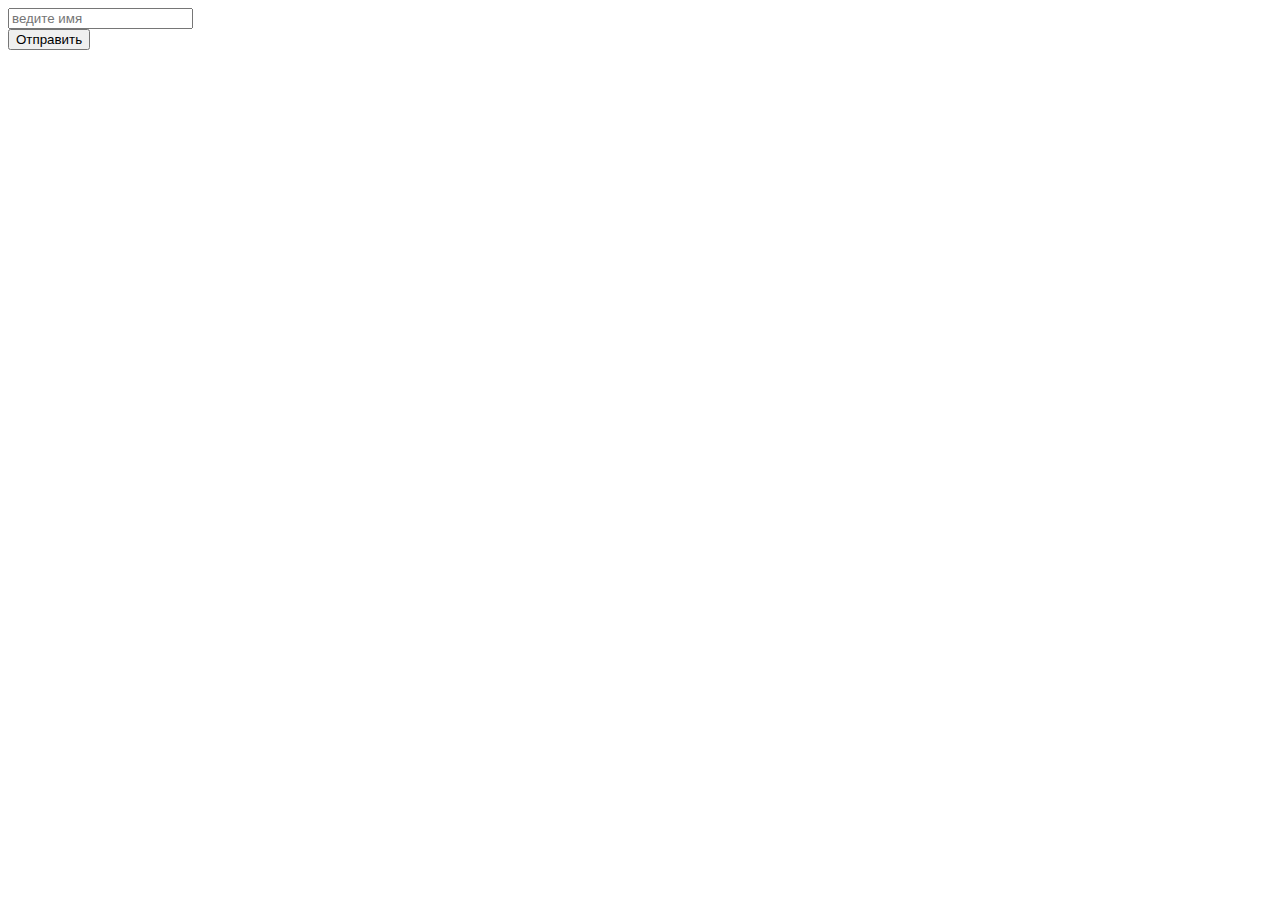
==== index.html @ 895d45d8 "initial" ====
<!DOCTYPE html>
<html lang="en">
<head>
<!--    <link rel="stylesheet" href="assets/css/style.css">-->
    <meta charset="UTF-8">
    <script src="https://ajax.googleapis.com/ajax/libs/jquery/3.5.1/jquery.min.js"></script>
    <title>Title</title>
</head>
<body>
<form class="form" method="post">
    <input type="text" id="name" name="name" placeholder="ведите имя" required> <br />
    <input id="submit" type="submit" value="Отправить">
<!--    <input id="submit" type="button" value="Отправить">-->
</form>

<script>
$(document).ready(function () {
    $('form').submit(function (e) {
        e.preventDefault()
        console.log('gg')
        $.ajax({
            url: 'send.php',
            method: 'post',
            dataType: 'html',
            data: $(this).serialize()
        })
    })
})
</script>


<!--<script src="1.js"> </script>-->
<!--<script>-->
<!--    document.querySelector('#submit').addEventListener('click', request)-->
<!--</script>-->
</body>
</html>
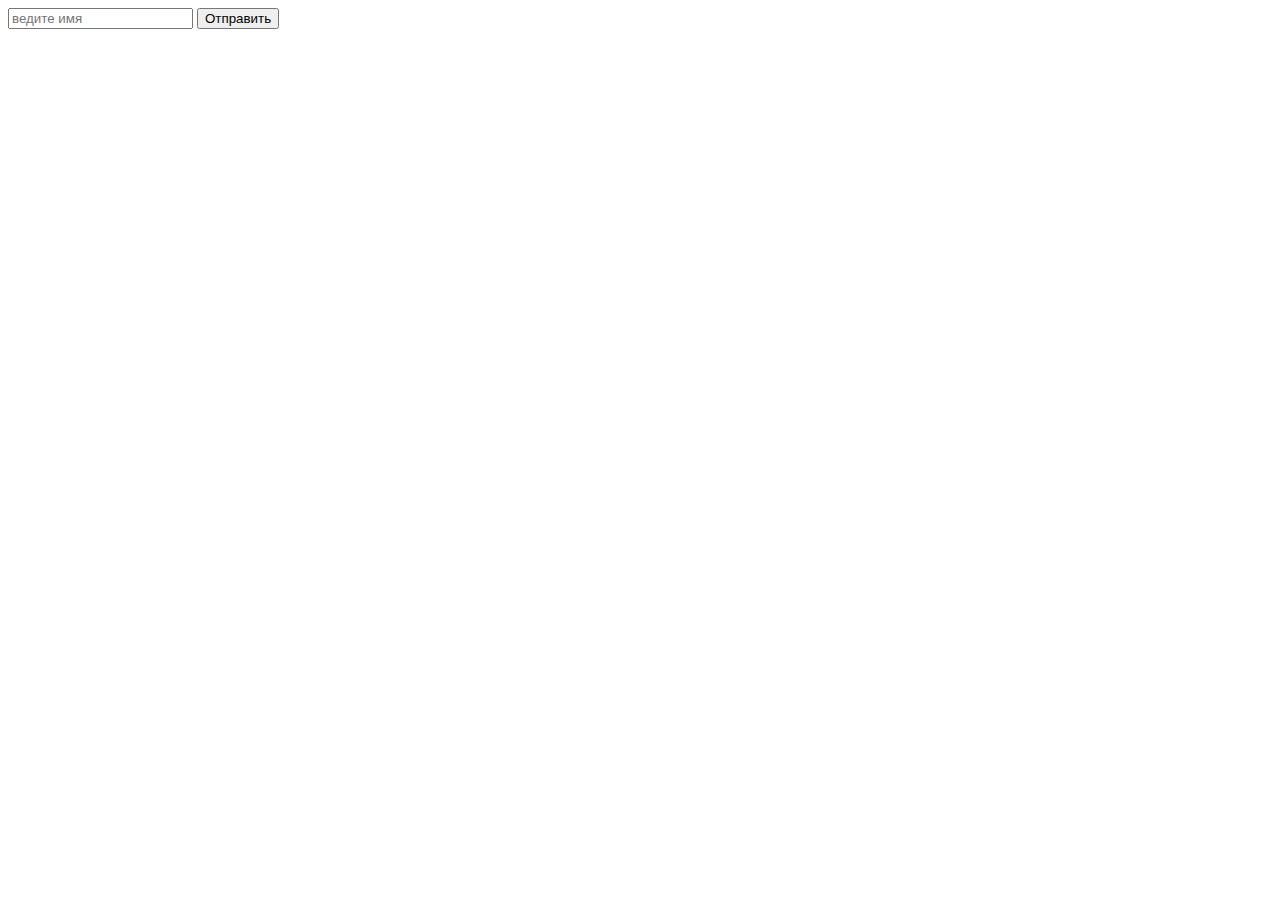
==== commit cf3cc6be: "async requset ready" ====
--- a/index.html
+++ b/index.html
@@ -1,37 +1,84 @@
 <!DOCTYPE html>
 <html lang="en">
 <head>
-<!--    <link rel="stylesheet" href="assets/css/style.css">-->
+    <!--    <link rel="stylesheet" href="assets/css/style.css">-->
     <meta charset="UTF-8">
     <script src="https://ajax.googleapis.com/ajax/libs/jquery/3.5.1/jquery.min.js"></script>
     <title>Title</title>
 </head>
 <body>
 <form class="form" method="post">
-    <input type="text" id="name" name="name" placeholder="ведите имя" required> <br />
+    <input type="text" id="name" name="name" placeholder="ведите имя" required>
     <input id="submit" type="submit" value="Отправить">
-<!--    <input id="submit" type="button" value="Отправить">-->
 </form>
+<div class="info"></div>
+<div class="service"></div>
 
 <script>
-$(document).ready(function () {
-    $('form').submit(function (e) {
-        e.preventDefault()
-        console.log('gg')
-        $.ajax({
-            url: 'send.php',
-            method: 'post',
-            dataType: 'html',
-            data: $(this).serialize()
+    function getCookie(name) {
+        let matches = document.cookie.match(new RegExp(
+            "(?:^|; )" + name.replace(/([\.$?*|{}\(\)\[\]\\\/\+^])/g, '\\$1') + "=([^;]*)"
+        ));
+        return matches ? decodeURIComponent(matches[1]) : undefined;
+    }
+
+    $(document).ready(function () {
+        $("form").submit(function f(e) {
+            e.preventDefault()
+            $.ajax({
+                url: 'send.php',
+                method: 'post',
+                dataType: 'html',
+                data: $(this).serialize(),
+                error: function (xhr, status, error) {
+                    $('.info').text($('#name').val() + ", " + "произошел сбой. Попробуйте позже.")
+                },
+                complete: function (xhr, status) {
+                    switch (xhr.responseText) {
+                        case "DB_Exception":
+                            $('.info').text($('#name').val() + ", " + "произошел сбой. Отправка будет проходить в фоновом режиме, не закрывайте страницу.")
+                            console.log(getCookie('name'))
+                            break
+                        case "order exist":
+                            $('.info').text($('#name').val() + ", " + "заявка уже есть в БД. Специалист свяжеться Вами в ближайшее время.")
+                            break
+                        case "":
+                            $('.info').text($('#name').val() + ", " + "заявка отправлена.")
+                            break
+                        default:
+                            $('.info').text($('#name').val() + ", " + "Что-то пошло не так. Мы работаем над этим.")
+                            console.log(xhr.responseText)
+                            //$('.service').html("<div> <?php //mail('jrrtolkin@mail.ru', 'DB "test" problem',
+                        //    "Неизвестная ошибка с отправкой данных"); ?>// </div>")
+                            break
+                    }
+                }
+            })
         })
     })
-})
 </script>
 
-
-<!--<script src="1.js"> </script>-->
-<!--<script>-->
-<!--    document.querySelector('#submit').addEventListener('click', request)-->
-<!--</script>-->
+<!--
+     1. Создать отдельный js файл c jq ajax функцией
+     в index.html ызывать ф-ию в setTimeout
+     2. Проверка дублирующих записей в БД на backend
+        через exit()
+        сделать timestamp и проверять в текущие сутки - вставка текущего момента с помощью встроенных php функций
+     3. Как связывать события на бэкенде с информированием пользователя
+          Проверка дублей в случае успеха, генерирует исключение и возвращает  echo $e->getMessage();
+     4. Делать элемент id="submit" неактивным на время выполнения запроса
+     5. Выполнять подготовленные (для без-ти) PDO запросы
+     6. Если нет соединения с БД устанавливаем куки
+        Вызываем setTimeout с jq.ajax в качестве data используем куки
+     7. верстка писем
+     8. попробовать serializeArray вместо serialize
+     9. Запись в лог файл в каталоге на сервере.
+          запись №, время, попытка записи данных (данные) в БД
+          запись №, время, результат попытки записи данных (данные) в БД
+     10. Информирование в .info
+           В данный момент сервер недоспен. Отправка будет идти в фоновом режиме. Здесь появиться уведомление. Не закрывайте страницу.
+     11. Отправка уведомлений админу
+     12. Прописать SEO метатеги в head
+ -->
 </body>
 </html>
--- a/assets/css/style.css
+++ b/assets/css/style.css
@@ -0,0 +1,138 @@
+* {
+  padding: 0;
+  margin: 0;
+  border: 0; }
+
+*before *after {
+  -moz-box-sizing: border-box;
+  -webkit-box-sizing: border-box;
+  box-sizing: border-box; }
+
+focus active {
+  outline: none; }
+
+a:focus a:active {
+  outline: none; }
+
+nav footer header aside {
+  display: block; }
+
+html body {
+  height: 100%;
+  width: 100%;
+  font-size: 100%;
+  line-height: 1;
+  font-size: 14px;
+  -ms-text-size-adjust: 100%;
+  -moz-text-size-adjust: 100%;
+  -webkit-text-size-adjust: 100%; }
+
+input button textarea {
+  font-family: inherit; }
+
+input::-ms-clear {
+  display: none; }
+
+button {
+  cursor: pointer; }
+
+button::-moz-focus-inner {
+  padding: 0;
+  border: 0; }
+
+a a:visited {
+  text-decoration: none; }
+
+a:hover {
+  text-decoration: none; }
+
+ul li {
+  list-style: none; }
+
+img {
+  padding: 0;
+  margin: 0; }
+
+h1 h2 h3 h4 h5 h6 {
+  font-size: inherit;
+  font-weight: 400; }
+
+select {
+  appearance: none; }
+
+body {
+  display: grid;
+  grid-template-rows: auto 1fr auto;
+  grid-template-columns: 10% repeat(10, 8%) 10%; }
+
+.header {
+  grid-row: 1 / 2;
+  grid-column: 1 / 13;
+  display: grid;
+  grid-template-columns: repeat(10, 10%);
+  background-color: black; }
+  .header .nav {
+    grid-column: 7 / 12; }
+    .header .nav a {
+      color: white; }
+  .header__logo {
+    grid-column: 3 / 5;
+    max-height: 50px;
+    max-width: 150px; }
+
+.main {
+  grid-row: 2 / 3;
+  grid-column: 1 / 13;
+  height: 1280px;
+  display: grid;
+  grid-template-rows: 10% repeat(10, 7%) 20%;
+  grid-template-columns: 10% repeat(10, 8%) 10%; }
+  .main__slider {
+    grid-row: 2 / 4;
+    grid-column: 3 / 6; }
+  .main__h1 span {
+    display: block; }
+  .main__img {
+    max-height: 533px;
+    max-width: 793px;
+    width: 100%;
+    height: 100%;
+    grid-row: 1 / 6;
+    grid-column: 7 / 12; }
+  .main__why {
+    grid-row: 7 / 12;
+    grid-column: 3 / 6;
+    font-size: 0.7rem; }
+    .main__why h2 {
+      font-size: 1.5rem; }
+    .main__why p {
+      padding-top: 15px; }
+  .main__feedback {
+    grid-row: 7 / 11;
+    grid-column: 7 / 12; }
+  .main__order {
+    grid-row: 12 / 13;
+    grid-column: 7 / 10; }
+    .main__order form input {
+      display: block;
+      width: 250px;
+      padding: 10px;
+      margin-top: 10px;
+      border: 1px black solid;
+      vertical-align: center; }
+
+.footer {
+  grid-row: 3 / 4;
+  grid-column: 1 / 13;
+  background-color: black;
+  display: grid;
+  grid-template-columns: 10% repeat(10, 8%) 10%; }
+  .footer * {
+    color: white; }
+  .footer__contacts {
+    grid-row: auto;
+    grid-column: 4 / 6; }
+    .footer__contacts span {
+      display: block; }
+  .footer__about {
+    grid-column: 9 / 12; }
